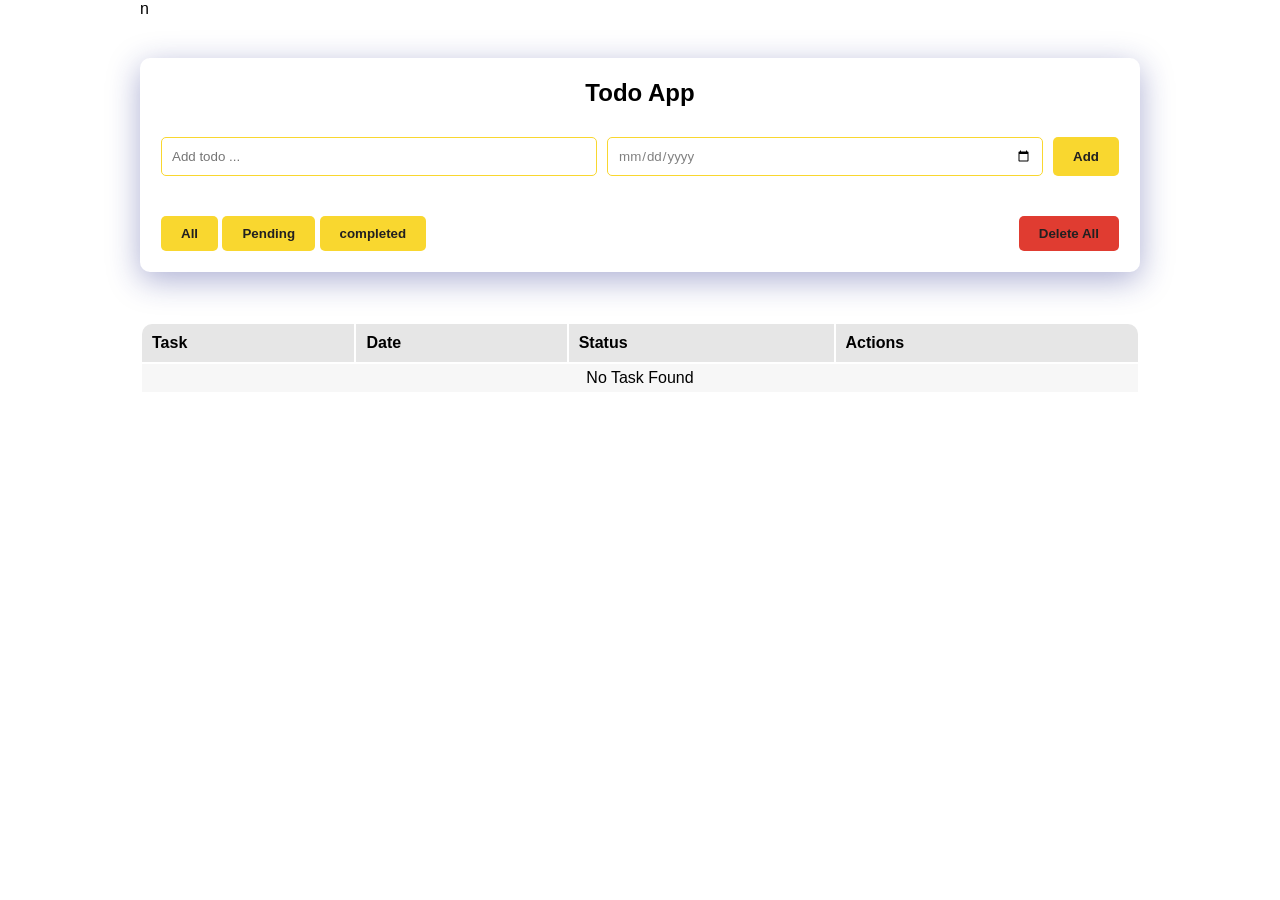
==== index.html @ 8e5814dd "Rename todo.html to index.html" ====
n
<html lang="en">
  <head>
    <meta charset="UTF-8" />
    <meta name="viewport" content="width=device-width, initial-scale=1.0" />
    <title>Document</title>
    <link rel="stylesheet" href="style.css" />
  </head>
  <body>
    <!-- //todo -->
    <div class="conteiner">
      <h2>Todo App</h2>
      <div class="input-section">
        <input type="text" placeholder="Add todo ..." id="task-input" />
        <input type="date" id="date-input" />
        <button id="add-button">Add</button>
        <button id="edit-button" style="display:none">Edit</button>
      </div>
      <div class="todos-operator">
        <div>
          <button class="liter-todos">All</button>
          <button class="liter-todos">Pending</button>
          <button class="liter-todos">completed</button>
        </div>

        <button id="deleteAll">Delete All</button>
      </div>
    </div>
    <div id="alert-message"> </div>
    <div class="table">
        <table>
            <thead>
                <tr>
                    <th>Task</th>       
                    <th>Date</th>
                    <th>Status</th>
                    <th>Actions</th>
                </tr>
            </thead>
            <tbody>
               
            </tbody>
        </table>
    </div>
    <script src="app.js"></script>
  </body>
</html>
---- style.css ----
:root {
   --color-primary: #f9d72f;
   --color-background: #e6e6e6;
   --color-task: #f7f7f7;
   --color-success: #6cda98;
   --color-warning: #e07b39;
   --color-error: #e03c31;
}

* {
   margin: 0;
   padding: 0;
   box-sizing: border-box;
   font-family: 'Segoe UI', Tahoma, Geneva, Verdana, sans-serif;
}

body {
   max-width: 1000px;
   margin: auto;
}

.conteiner {
   width: 100%;
   padding: 20px;
   margin: 40px auto 10px;
   display: flex;
   flex-direction: column;
   align-items: center;
   box-shadow: 0 8px 32px 0 rgba(31, 38, 135, 0.37);
   border-radius: 10px;
   border: 1px solid rgba(255, 255, 255, 0.18);

}

h2 {
   margin-bottom: 30px;
   font-size: 1.5rem;
}

.input-section {
   width: 100%;
   display: flex;
   justify-content: space-between;
   margin-bottom: 40px;
}

.input-section input {
   margin-right: 10px;
   width: 100%;
   border: var(--color-primary) 1px solid;
   border-radius: 5px;
   padding: 10px;
   color: grey;

}

.input-section input:focus {
   outline: none;
   box-shadow: 0 0 5px var(--color-primary);
}

button {
   padding: 10px 20px;
   border: none;
   background-color: var(--color-primary);
   color: rgb(34, 32, 32);
   font-weight: bold;
   border-radius: 5px;
   cursor: pointer;
   transition: 0.3s;
}

button:hover {
   background-color: rgb(255, 223, 87);
}

.todos-operator {
   width: 100%;
   display: flex;
   justify-content: space-between;
}

#deleteAll {
   background-color: var(--color-error);
}

#deleteAll:hover {
   background-color: rgb(255, 100, 88);
}

table {
   width: 100%;

}

thead {
   background-color: var(--color-background);
   width: 100%;
   padding: 0;
   margin: 0;
}

thead th {
   padding: 10px;
   text-align: left;
   /* width: 80px; */
}

thead th:first-child {
   border-top-left-radius: 10px;
}

thead th:last-child {
   border-top-right-radius: 10px;
}

tbody td {
   background-color: var(--color-task);
   padding: 5px 10px;
   text-align: center;
   width: 25%;
}

tbody td button {
   padding: 4px 8px;
   margin: 2px 5px;

}

tbody td button:nth-child(2) {
   background-color: var(--color-success);
   width: 48px;
}

tbody td button:nth-child(2):hover {
   background-color: rgb(100, 200, 150);

}

tbody td button:nth-child(1) {
   background-color: var(--color-warning);
}

tbody td button:nth-child(1):hover {
   background-color: rgb(255, 180, 100);
}

tbody td button:nth-child(3) {
   background-color: var(--color-error);
}

tbody td button:nth-child(3):hover {
   background-color: rgb(255, 100, 88);
}

#alert-message {
   width: 100%;
   height: 40px;
   display: flex;
   align-items: center;
}

.alert {
   width: 100%;
   text-align: center;
   border-radius: 4px;
   padding: 5px;
}

.alert-success {
   background-color: var(--color-success);

}

.alert-error {
   background-color: var(--color-warning);

}
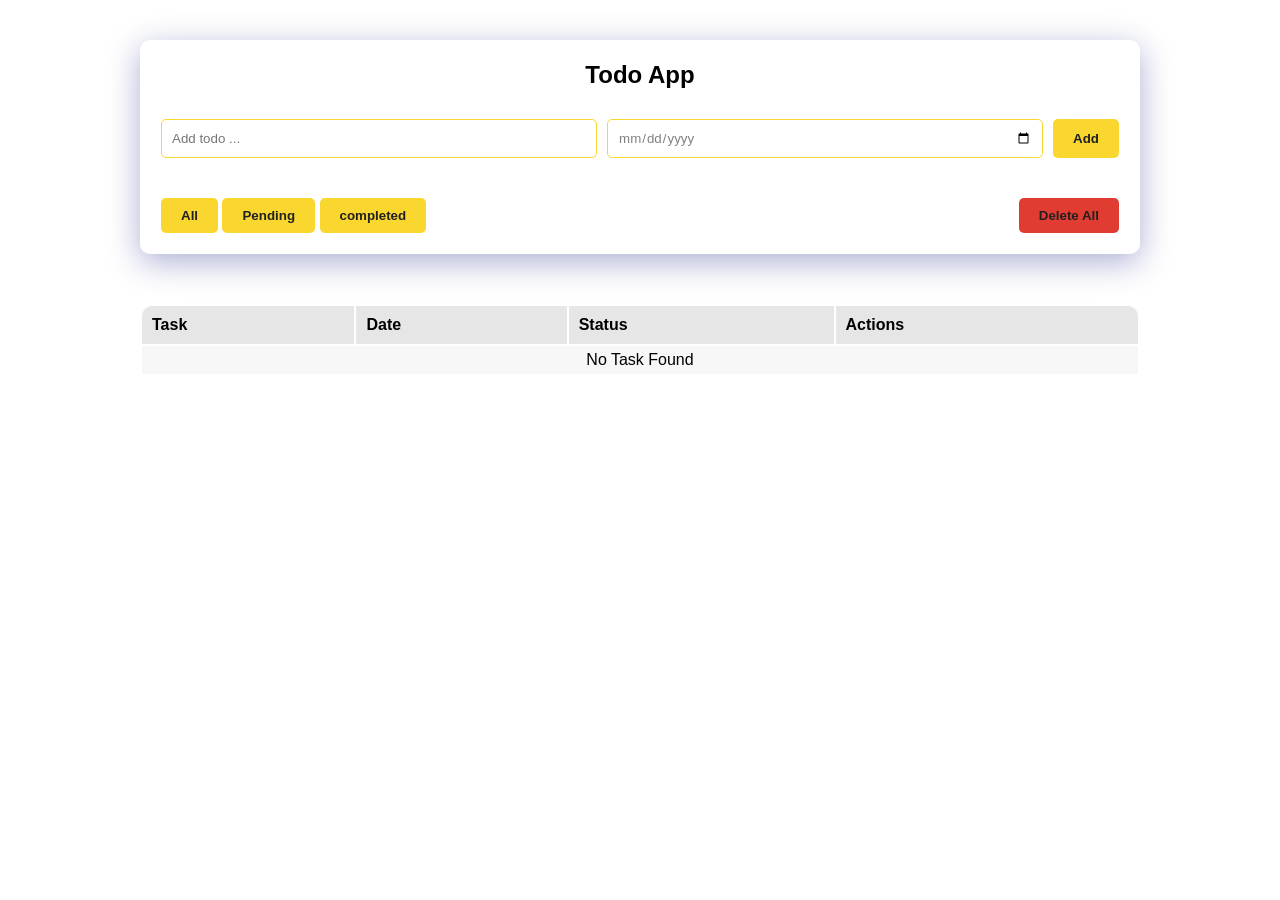
==== commit e718cff7: "Update index.html" ====
--- a/index.html
+++ b/index.html
@@ -1,4 +1,4 @@
- n
+ 
 <html lang="en">
   <head>
     <meta charset="UTF-8" />
